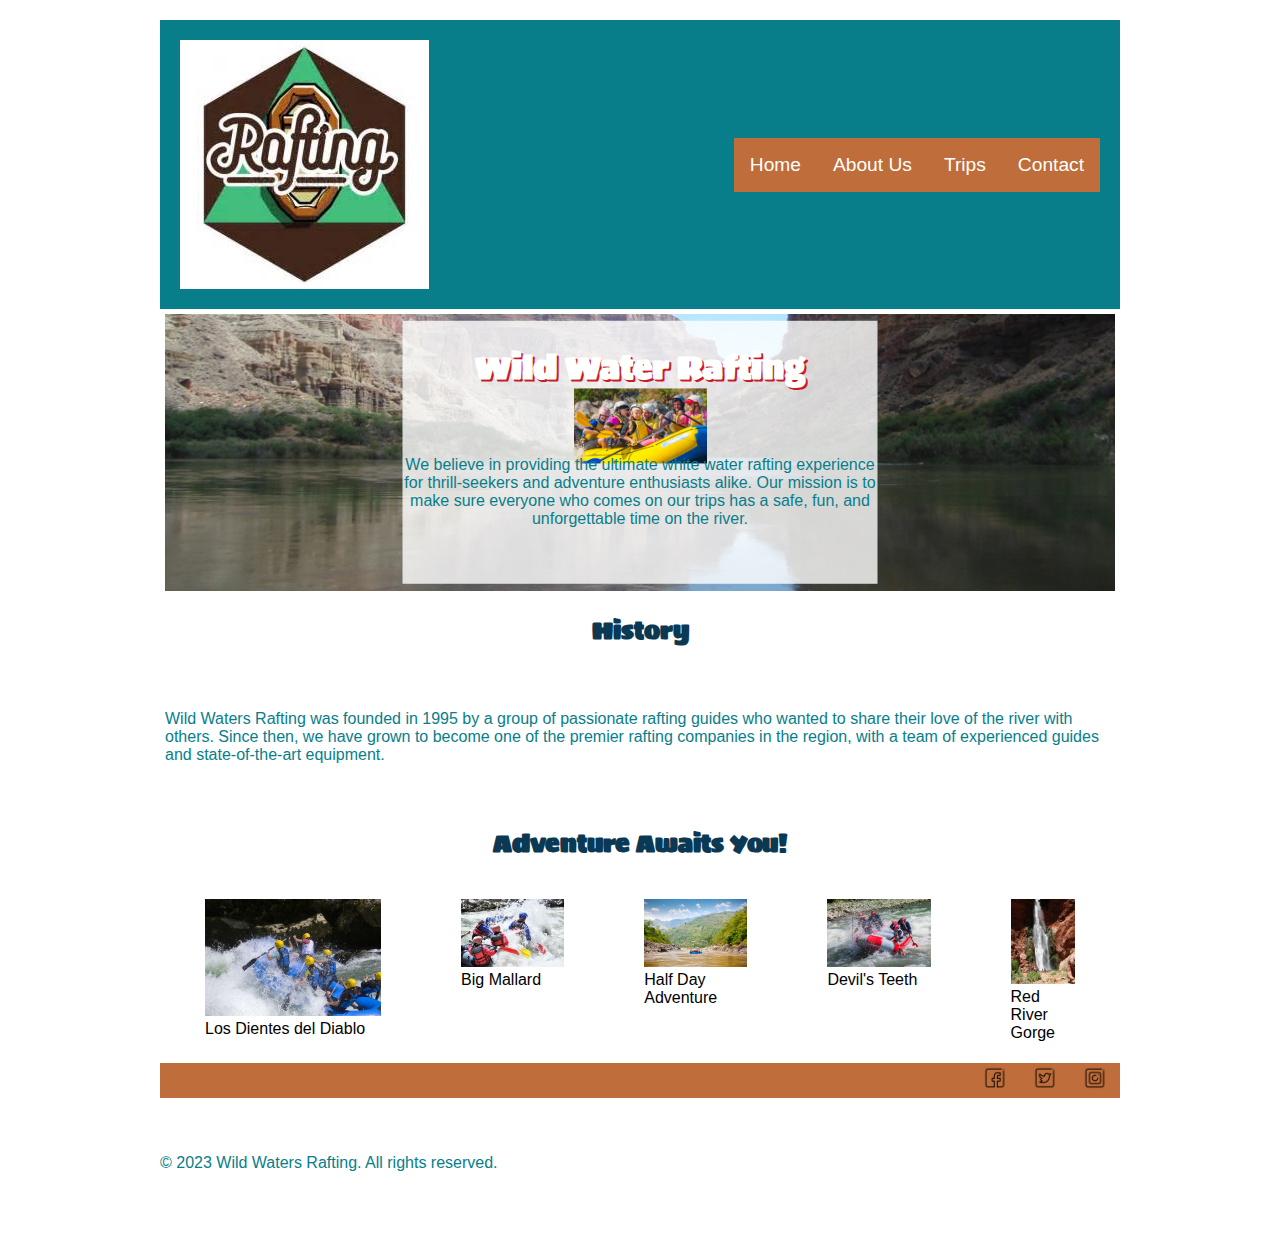
==== wwr/index.html @ fdd9d5ca "yes" ====
<!DOCTYPE html>
<html>
<head>
	<title>About Us - Wild Waters Rafting</title>
	<link rel="stylesheet" href="styles/rafting.css"> <!-- This is where you will link your CSS file -->
</head>
<body>
	<header>
		<img src="images/logo.jpeg" alt="Wild Water Rafting logo">
		<nav>
			<a href="index.html">Home</a>
			<a href="about.html">About Us</a>
			<a href="trips.html">Trips</a>
			<a href="contact.html">Contact</a>
		</nav>
	</header>
	<main>
		<section class="hero">
			<div class="hero-container">
			  <img src="images/hero.jpg" alt="Wild Waters Rafting hero image">
			  <div class="mission">
				<h1><span>Wild Water</span> <span>Rafting</span></h1>
				<article>
				  <img class="small-image" src="images/happy.jpg" alt="Happy client or employee image">
				  <p>We believe in providing the ultimate white water rafting experience for thrill-seekers and adventure enthusiasts alike. Our mission is to make sure everyone who comes on our trips has a safe, fun, and unforgettable time on the river.</p>
				</article>
			  </div>
			</div>
		  </section>
		<section>
			<h2>History</h2>
			<p>Wild Waters Rafting was founded in 1995 by a group of passionate rafting guides who wanted to share their love of the river with others. Since then, we have grown to become one of the premier rafting companies in the region, with a team of experienced guides and state-of-the-art equipment.</p>
		</section>
		<section>
			<h2>Adventure Awaits You!</h2>
				<div class="rafting-images">
					<figure>
					  <img src="images/rafting1.jpg" alt="Los Dientes del Diablo">
					  <figcaption>Los Dientes del Diablo</figcaption>
					</figure>
					<figure>
					  <img src="images/rafting2.jpg" alt="Big Mallard">
					  <figcaption>Big Mallard</figcaption>
					</figure>
					<figure>
					  <img src="images/rafting3.jpg" alt="Half Day Adventure">
					  <figcaption>Half Day Adventure</figcaption>
					</figure>
					<figure>
					  <img src="images/rafting4.jpg" alt="Devil's Teeth">
					  <figcaption>Devil's Teeth</figcaption>
					</figure>
					<figure>
					  <img src="images/rafting5.jpg" alt="Red River Gorge">
					  <figcaption>Red River Gorge</figcaption>
					</figure>
				</div>
		</section>
	</main>
	<footer>
		<nav class="sociallinks">
			<a href="https://www.facebook.com">
				<img src="images/facebook_logo.png" alt="Facebook logo" width="30" height="30">
			</a>
			<a href="https://www.twitter.com">
				<img src="images/twitter_logo.png" alt="Twitter logo" width="30" height="30">
			</a>
			<a href="https://www.instagram.com">
				<img src="images/instagram_logo.png" alt="Instagram logo" width="30" height="30">
			</a>
		</nav>
		<p>&copy; 2023 Wild Waters Rafting. All rights reserved.</p>
	</footer>
</body>
</html>
---- wwr/styles/rafting.css ----
@import url('https://fonts.googleapis.com/css2?family=Sigmar&display=swap');

:root {
  --primary-color: #0B3954;
  --secondary-color: #087E8B;
  --accent-color: #C81D25;
  --additional-accent-color: #FF5A5F;
  --heading-font: 'Sigmar', sans-serif;
  --paragraph-font: Arial, sans-serif;
  --nav-background-color: #BF6D3A;
  --nav-link-color: #FFFFFF;
  --nav-hover-link-color: #BF6D3A;
  --nav-hover-background-color: #FFFFFF;
}

body {
  font-family: var(--paragraph-font);
  max-width: 960px;
  margin: 0 auto;
  padding: 20px;
}

h1, h2, h3, h4, h5, h6 {
  font-family: var(--heading-font);
  color: var(--primary-color);
}

h2 {
  text-align: center;
}


header {
  padding: 20px;
  background-color: var(--secondary-color);
}

header {
  display: grid;
  grid-template-columns: 1fr auto;
  align-items: center;
  padding: 20px;
  background-color: var(--secondary-color);
}

header img {
  justify-self: start;
}

nav {
  display: flex;
  justify-content: flex-end;
}


main {
  padding: 5px;
  position: relative;
}

p {
  padding: 40px 0;
  color: var(--secondary-color);
}

nav {
  background-color: var(--nav-background-color);
  font-size: 1.2rem;
  display: flex;
}

nav a {
  display: block;
  color: var(--nav-link-color);
  text-decoration: none;
  padding: 1rem;
}

nav a:link, nav a:visited {
  color: var(--nav-link-color);
}

nav a:hover {
  color: var(--nav-hover-link-color);
  background-color: var(--nav-hover-background-color);
}

.hero {
  position: relative;
}

.hero img {
  display: block;
  width: 100%;
  height: auto;
}

.hero h1 {
    font-size: 2rem;
    color: #FFFFFF;
    text-shadow: 2px 2px var(--accent-color);
    margin-top: 20px;
  }

.hero .mission {
  position: absolute;
  top: 50%;
  left: 50%;
  transform: translate(-50%, -50%);
  padding: 0px;
  background-color: rgba(255, 255, 255, 0.8);
  text-align: center;
}

.hero .mission h2 {
  color: var(--primary-color);
}

.hero .mission p {
  color: var(--secondary-color);
  
}

.hero .small-image {
  position: absolute;
  top: 40%;
  left: 50%;
  transform: translate(-50%, -50%);
  width: 28%;
  max-width: 200px;
  margin: 0;
  z-index: -1;
}


.sociallinks a {
  text-decoration: none;
  color: var(--primary-color);
  padding: 0 10px;
  border-bottom: none;
}

.sociallinks a:hover {
  opacity: 0.8;
  border-bottom: none;
}

.rafting-images {
  display: flex;
  justify-content: space-between;
}

.rafting-images img {
  flex: 1;
  max-width: 100%;
  height: auto;
}

.employee-profiles {
  display: flex;
  flex-direction: row;
}

.employee-profiles .profile {
  flex: 1;
  text-align: center;
}

.employee-profiles .profile img {
  max-width: 100%;
  height: auto;
  display: block;
  margin: 0 auto;

}
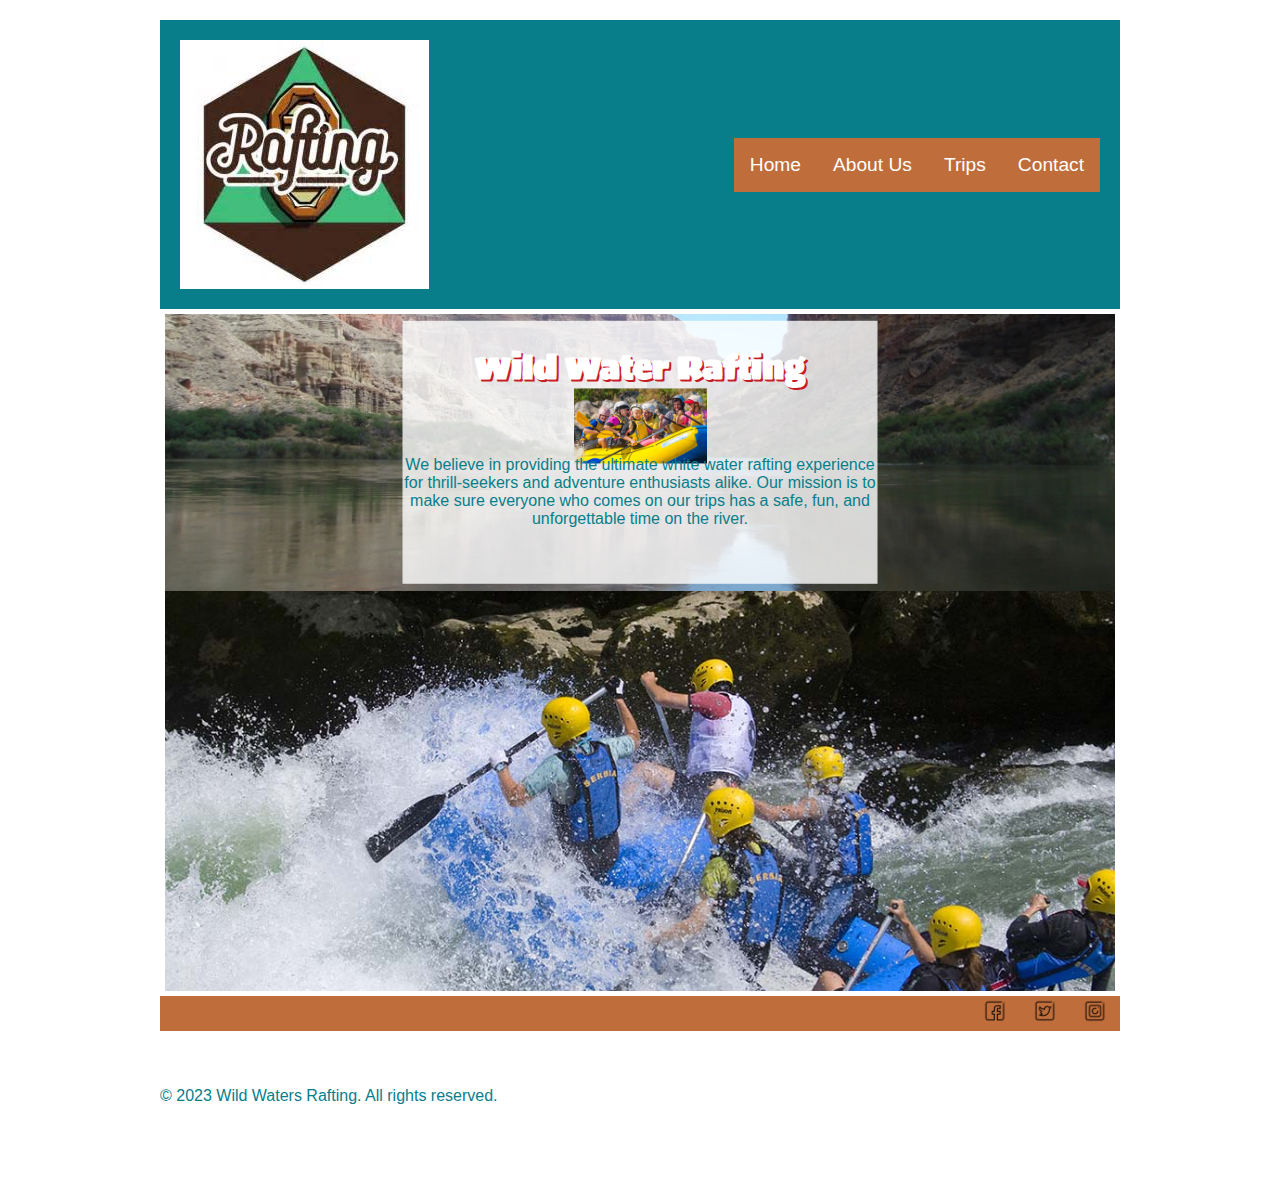
==== commit 7bf3237c: "yes" ====
--- a/wwr/index.html
+++ b/wwr/index.html
@@ -17,45 +17,33 @@
 	<main>
 		<section class="hero">
 			<div class="hero-container">
-			  <img src="images/hero.jpg" alt="Wild Waters Rafting hero image">
-			  <div class="mission">
-				<h1><span>Wild Water</span> <span>Rafting</span></h1>
-				<article>
-				  <img class="small-image" src="images/happy.jpg" alt="Happy client or employee image">
-				  <p>We believe in providing the ultimate white water rafting experience for thrill-seekers and adventure enthusiasts alike. Our mission is to make sure everyone who comes on our trips has a safe, fun, and unforgettable time on the river.</p>
-				</article>
-			  </div>
+				<img src="images/hero.jpg" alt="Wild Waters Rafting hero image">
+				<div class="mission">
+					<h1><span>Wild Water</span> <span>Rafting</span></h1>
+					<article>
+						<img class="small-image" src="images/happy.jpg" alt="Happy client or employee image">
+						<p>We believe in providing the ultimate white water rafting experience for thrill-seekers and adventure enthusiasts alike. Our mission is to make sure everyone who comes on our trips has a safe, fun, and unforgettable time on the river.</p>
+					</article>
+				</div>
 			</div>
-		  </section>
-		<section>
-			<h2>History</h2>
-			<p>Wild Waters Rafting was founded in 1995 by a group of passionate rafting guides who wanted to share their love of the river with others. Since then, we have grown to become one of the premier rafting companies in the region, with a team of experienced guides and state-of-the-art equipment.</p>
 		</section>
-		<section>
-			<h2>Adventure Awaits You!</h2>
-				<div class="rafting-images">
-					<figure>
-					  <img src="images/rafting1.jpg" alt="Los Dientes del Diablo">
-					  <figcaption>Los Dientes del Diablo</figcaption>
-					</figure>
-					<figure>
-					  <img src="images/rafting2.jpg" alt="Big Mallard">
-					  <figcaption>Big Mallard</figcaption>
-					</figure>
-					<figure>
-					  <img src="images/rafting3.jpg" alt="Half Day Adventure">
-					  <figcaption>Half Day Adventure</figcaption>
-					</figure>
-					<figure>
-					  <img src="images/rafting4.jpg" alt="Devil's Teeth">
-					  <figcaption>Devil's Teeth</figcaption>
-					</figure>
-					<figure>
-					  <img src="images/rafting5.jpg" alt="Red River Gorge">
-					  <figcaption>Red River Gorge</figcaption>
-					</figure>
-				</div>
-		</section>
+		<div class="slideshow-container">
+			<div class="slide active">
+				<img src="images/rafting1.jpg" alt="Rafting Image 1">
+			</div>
+			<div class="slide">
+				<img src="images/rafting2.jpg" alt="Rafting Image 2">
+			</div>
+			<div class="slide">
+				<img src="images/rafting3.jpg" alt="Rafting Image 3">
+			</div>
+			<div class="slide">
+				<img src="images/rafting4.jpg" alt="Rafting Image 4">
+			</div>
+			<div class="slide">
+				<img src="images/rafting5.jpg" alt="Rafting Image 5">
+			</div>
+		</div>
 	</main>
 	<footer>
 		<nav class="sociallinks">
@@ -71,5 +59,31 @@
 		</nav>
 		<p>&copy; 2023 Wild Waters Rafting. All rights reserved.</p>
 	</footer>
+	<script>
+		const slides = document.querySelectorAll(".slide");
+		let currentSlide = 0;
+
+		function showSlide(slideIndex) {
+			slides.forEach((slide, index) => {
+				if (index === slideIndex) {
+					slide.classList.add("active");
+				} else if (index === currentSlide) {
+					slide.classList.add("previous");
+					slide.classList.remove("active");
+				} else {
+					slide.classList.remove("previous");
+					slide.classList.remove("active");
+				}
+			});
+			currentSlide = slideIndex;
+		}
+
+		function nextSlide() {
+			const nextIndex = (currentSlide + 1) % slides.length;
+			showSlide(nextIndex);
+		}
+
+		setInterval(nextSlide, 3000);
+	</script>
 </body>
-</html>+</html>
--- a/wwr/styles/rafting.css
+++ b/wwr/styles/rafting.css
@@ -172,4 +172,121 @@
   display: block;
   margin: 0 auto;
 
+}
+
+.slideshow-container {
+  position: relative;
+  margin: auto;
+  max-width: 1000px;
+  height: 400px;
+}
+
+.slideshow-container img {
+  width: 100%;
+  height: 100%;
+  object-fit: cover;
+}
+
+.slideshow-container .slide {
+  position: absolute;
+  width: 100%;
+  height: 100%;
+  opacity: 0;
+  transition: opacity 0.5s ease-in-out;
+}
+
+.slideshow-container .slide.active {
+  opacity: 1;
+}
+
+.slideshow-container .slide.previous {
+  opacity: 1;
+  z-index: 1;
+}
+
+.slideshow-container .slide.next {
+  opacity: 0;
+  z-index: 2;
+}
+
+.slideshow-container .slide.previous,
+.slideshow-container .slide.next {
+  transition-delay: 0.5s;
+}
+
+.rafting-images {
+  display: flex;
+  justify-content: space-between;
+}
+
+.rafting-images figure {
+  width: 30%;
+  text-align: center;
+  transition: transform 0.3s, width 0.3s;
+  position: relative; /* Added */
+  cursor: pointer; /* Added */
+}
+
+.rafting-images figure:hover {
+  transform: scale(1.05);
+  width: 32%;
+}
+
+.rafting-images figcaption {
+  margin-top: 5px;
+}
+
+.rafting-images p {
+  display: none;
+  position: absolute; /* Added */
+  top: 0; /* Added */
+  left: 0; /* Added */
+  width: 100%; /* Added */
+  height: 100%; /* Added */
+  background-color: rgba(255, 255, 255, 0.9); /* Added */
+  padding: 10px; /* Added */
+  pointer-events: none; /* Added */
+  transition: opacity 0.3s; /* Added */
+  opacity: 0; /* Added */
+}
+
+.rafting-images figure:hover p {
+  display: block;
+  opacity: 1;
+}
+
+.contact-section {
+  text-align: center;
+  margin: 40px 0;
+}
+
+.contact-section a {
+  display: inline-block;
+  padding: 10px 20px;
+  background-color: #ff9800;
+  color: #fff;
+  font-weight: bold;
+  text-decoration: none;
+  border-radius: 5px;
+}
+
+.trip-table {
+  width: 100%;
+  border-collapse: collapse;
+  margin-top: 20px;
+}
+
+.trip-table th,
+.trip-table td {
+  padding: 10px;
+  text-align: center;
+}
+
+.trip-table th {
+  background-color: #ff9800;
+  color: #fff;
+}
+
+.trip-table td {
+  border: 1px solid #ddd;
 }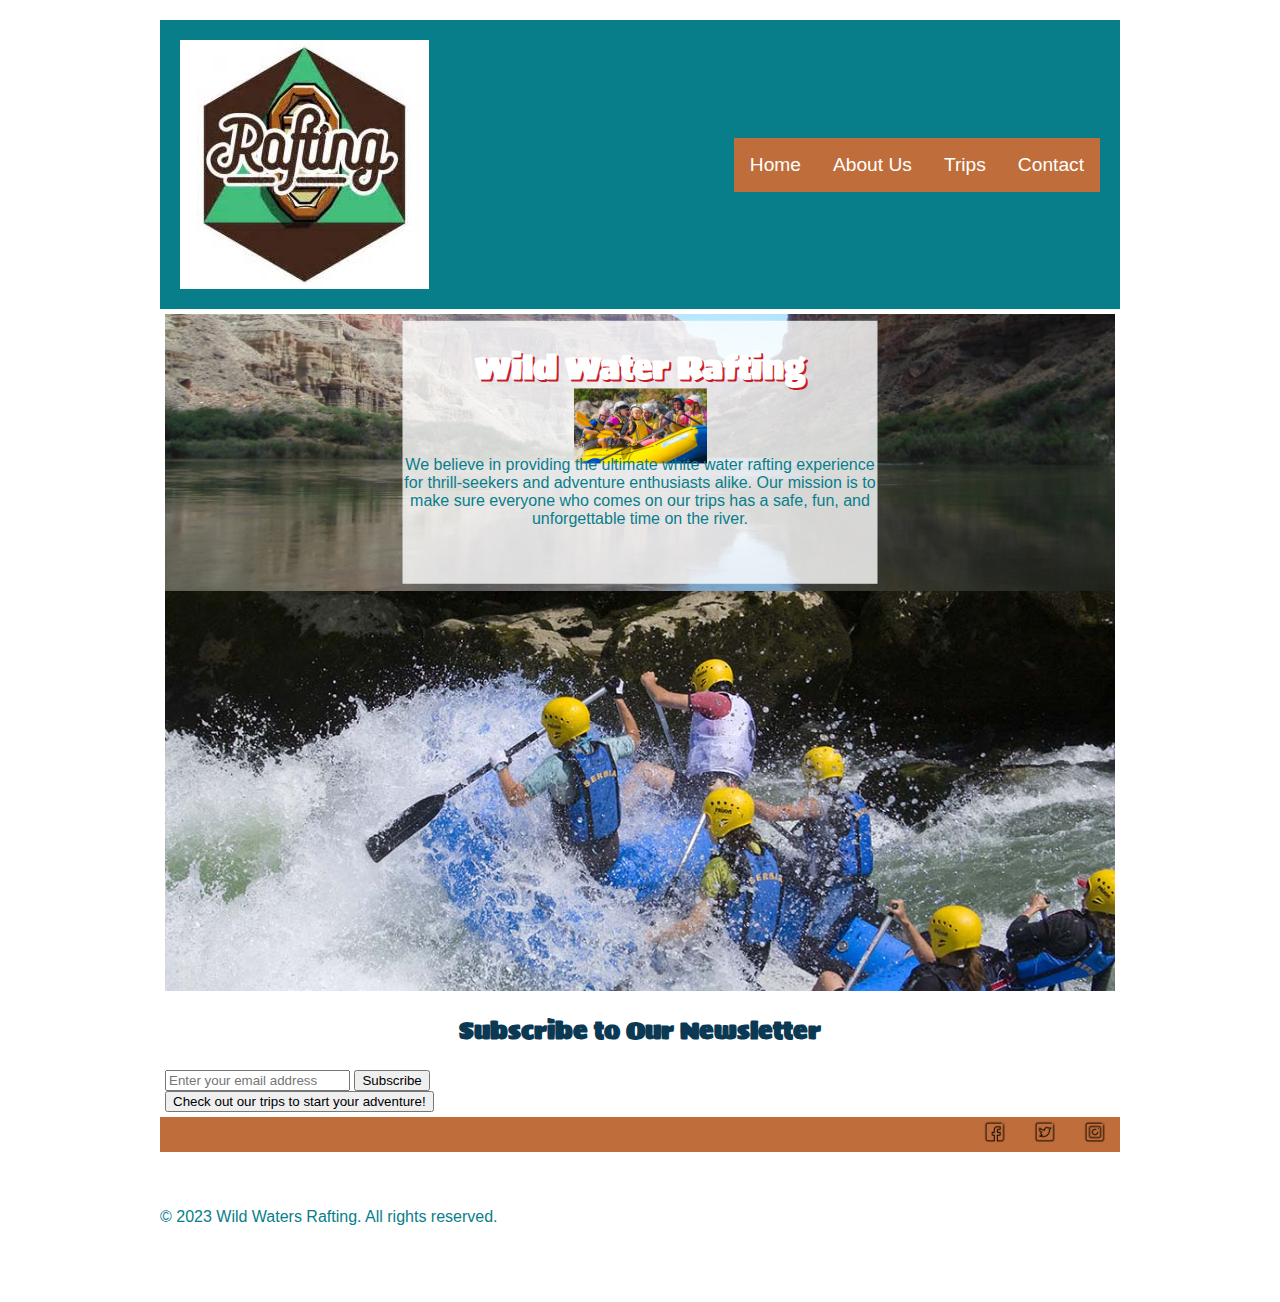
==== commit 94f257a4: "update" ====
--- a/wwr/index.html
+++ b/wwr/index.html
@@ -44,6 +44,18 @@
 				<img src="images/rafting5.jpg" alt="Rafting Image 5">
 			</div>
 		</div>
+		<section class="newsletter">
+			<h2>Subscribe to Our Newsletter</h2>
+			<form>
+				<input type="email" name="email" placeholder="Enter your email address">
+				<button type="submit">Subscribe</button>
+			</form>
+		</section>
+		<section class="trips-button">
+			<a href="trips.html">
+				<button>Check out our trips to start your adventure!</button>
+			</a>
+		</section>
 	</main>
 	<footer>
 		<nav class="sociallinks">
@@ -87,3 +99,4 @@
 	</script>
 </body>
 </html>
+
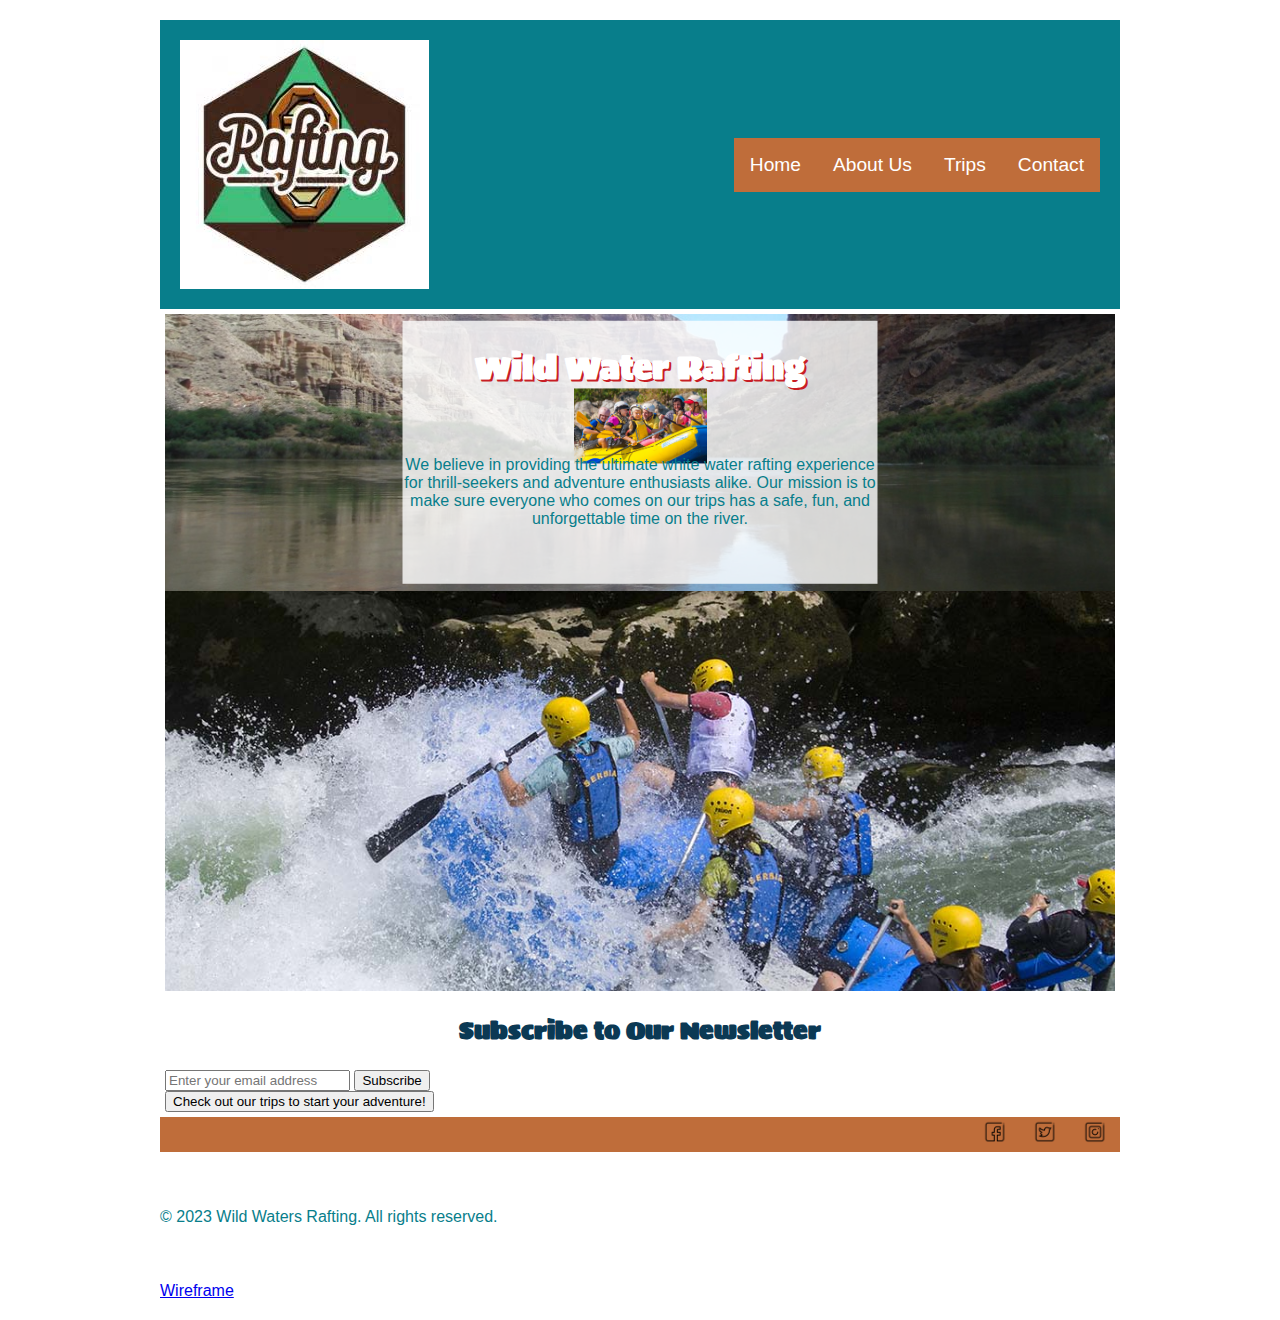
==== commit 30b69f20: "update" ====
--- a/wwr/index.html
+++ b/wwr/index.html
@@ -97,6 +97,7 @@
 
 		setInterval(nextSlide, 3000);
 	</script>
+	<a href="https://byui-cse.github.io/wdd130-ww-course/images/wwr/wwr-wireframe-aboutus-update.png">Wireframe</a>
 </body>
 </html>
 
